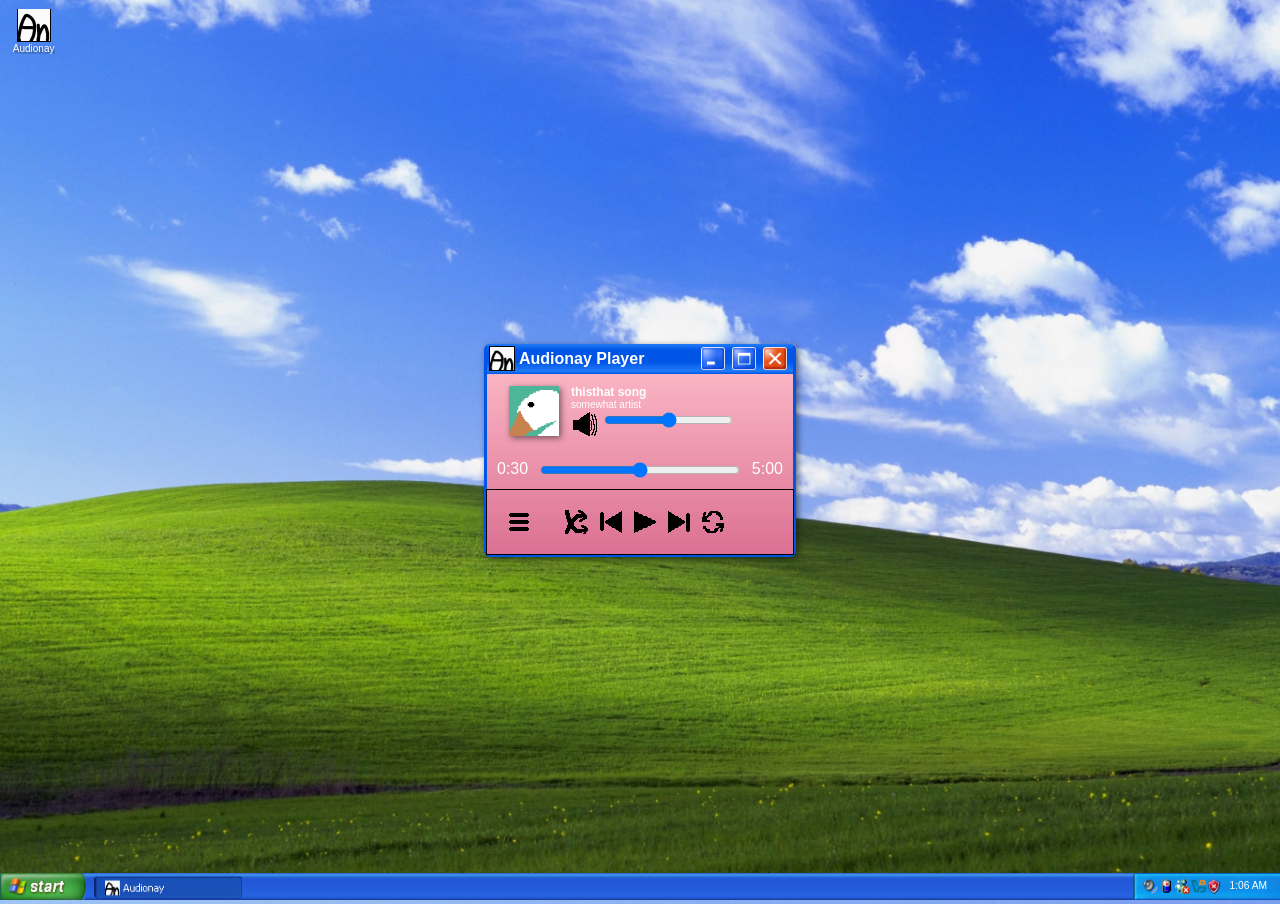
==== Audionay/audionay/index.html @ a2df8530 "Tired of UI design for now why is html scaling so annoying ughhh" ====
<!DOCTYPE html>
<html lang="en">
<head>
    <meta charset="UTF-8">
    <meta name="viewport" content="width=device-width, initial-scale=1.0">
    <title>Audionay</title>

    <link rel="preconnect" href="https://fonts.googleapis.com">
    <link rel="preconnect" href="https://fonts.gstatic.com" crossorigin>
    <link href="https://fonts.googleapis.com/css2?family=Basic&display=swap" rel="stylesheet">
    
    <link rel="stylesheet" href="./Assets/css/style.css"/>

</head>
<body>

    <div class="taskbar-container">
        <img src="./Assets/img/second.png" draggable="false" class="taskbar-image" id="taskbar-first">
        <div class="taskbar-tab">
            <img src="./Assets/img/secondmini.png" draggable="false" id="taskbar-second">
            <img src="./Assets/img/thirdmini.png" draggable="false" id="taskbar-third">
        </div>
        <div class="taskbar-clock" id="clock"></div>
    </div>


<!--TASKBAR ABOVE-->
    <div class="desktop-icon">
        <img src="./Assets/img/Audionayicon.png" draggable="false" width="24" height="100%" class="desktop-icon-img" id="desktop-icon-img" style="    outline: 1px solid black;">
        <div class="blue-tint" id="blue-tint"></div>
        <div class="icon-text">Audionay</div>
    </div>


<!--Below sits the AudioPlayer Container, Above might be the icon, Somewhere else will be the taskbar-->
    <div class="audioPlayerContainer" id="player-window">

        <div class="playlist" id="playlist">
            playlist here
            <img src="./Assets/img/btkcross.svg" draggable="false" class="l-icon" id="playlist-close-btn">
        </div>

        <div class="main-layout">
            <div class="playerHeader">
                <img src="./Assets/img/Audionayicon.png" draggable="false" width="24" height="80%" class="icon" id="headerLogo" style="       outline: 1px solid black;">
                Audionay Player
                <img src="./Assets/img/Minimize.png" id="Minimize" draggable="false" width="24" height="80%" class="icon">
                <img src="./Assets/img/Maximize.png" id="Maximize" draggable="false" width="24" height="80%" class="icon">
                <img src="./Assets/img/Restore.png"  id="Restore"  draggable="false" width="24" height="80%" class="icon">
                <img src="./Assets/img/Exit.png"     id="Exit"     draggable="false" width="24" height="80%" class="icon">
            </div>

            <div class="playerDetail">

                <div class="detailSongCover">
                    <img src="./Assets/img/pfp.jpg" draggable="false" alt="song cover" class="cover">
                </div>
                <div class="detailSongInfo">
                    <div class="detailSongTitle">thisthat song</div>
                    <div class="detailSongArtist">somewhat artist</div>
                    <div class="detailSongVolume">
                        <img src="./Assets/img/btkvolup.svg" draggable="false" alt="volIcon" class="icon">
                        <div class="detailVolumeLevel">
                            <input type="range">
                        </div>
                    </div>
                </div>

            </div>

            <div class="playerScrubber">
                <div class="progress">0:30</div>
                <input type="range" class="progressScrubber">
                <div class="duration">5:00</div>

            </div>
            <div class="playerController">
                <div class="controllerButtons">
                    <img src="./Assets/img/btklist.svg"    draggable="false" alt="" class="l-icon" id="playlist-btn">
                    <img src="./Assets/img/btkshuffle.svg" draggable="false" alt="" class="l-icon" id="shuffle-btn">
                    <img src="./Assets/img/btkchange.svg"  draggable="false" alt="" class="l-icon" id="previous-btn">
                    <img src="./Assets/img/btkplay.svg"    draggable="false" alt="" class="l-icon" id="play-btn">
                    <img src="./Assets/img/btkpause.svg"   draggable="false" alt="" class="l-icon" id="pause-btn">
                    <img src="./Assets/img/btkchange.svg"  draggable="false" alt="" class="l-icon" id="next-btn">
                    <img src="./Assets/img/btkloop.svg"    draggable="false" alt="" class="l-icon" id="loop-btn">
                </div>
        </div>
        </div>
    </div>

    <script src="./Assets/js/app.js"></script>
</body>
</html>
---- Audionay/audionay/Assets/css/style.css ----
html, body{
    overflow: hidden;
    margin:0px;
    height:100%;
    background-image: url(winxp.jpg);
    overscroll-behavior: none;
}


body{
cursor: url('default_arrow.cur'), auto;

    display: grid;
    place-items: center;
    background-color: grey;
    background-size: cover;
    user-select: none;
    font-family: 'Segoe UI', Tahoma, Geneva, Verdana, sans-serif;
    color: white;
}

.audioPlayerContainer{
    position: relative;
    filter: drop-shadow(2px 2px 3px rgba(0, 0, 0, 0.5));

    border-right: 3px solid #0055E7; 
    border-left: 3px solid #0055E7;
    border-bottom: 3px solid #0055E7;  
    border-radius: 6px;
    min-width: 300px;
    min-height: 200px;

}

.desktop-icon{
    position: absolute;
    top: 1%;
    left: 1%;

    color: white;
    font-size: x-small;
    text-align: center;
    text-shadow: 2px 2px 3px rgba(0, 0, 0, 0.5);
    
    overflow: hidden;
}

.desktop-icon-img{
    width: 32px;
    height: 32px;
}

.blue-tint{
    width: 34px;
    height: 33px;
    top: 0px;
    left: 4px;
    position: absolute;
    background: rgba(0, 85, 231, 0.5);

}

.desktop-icon.selected .desktop-icon-img{
    background: rgba(0, 85, 231, 0.3);
    outline: 1px dotted rgba(255, 255, 255, 0.7);
}
.desktop-icon.selected .icon-text{
    background: rgba(0, 85, 231, 0.3);
    /* outline: 1px dotted rgba(255, 255, 255, 0.7); */
}

.main-layout{
    background: linear-gradient(pink,palevioletred);
    z-index: 1;

}

.playerHeader{
    font-family: 'Trebuchet MS', 'Lucida Sans Unicode', 'Lucida Grande', 'Lucida Sans', Arial;
    font-weight: bold;
    
    /* border-radius: 2px; */

    background: linear-gradient(#227CF8 0%,#0055E7 20%,#0055E7 60%,#227CF8 90%,#0055E7 100%);
    /* outline: 0px solid black; */
    display:grid;
    grid-template-columns: auto 1fr auto auto auto;
    align-items: center;
    justify-content: left;
    text-align: left;
    padding: 1px;

}

.playerHeader img:active{
    filter: brightness(0.5);
}

#headerLogo:active{
    filter: none;
}

.icon{
    width: 12;
    height: 12;
    margin: 2px;
    margin-right: 5px;
    justify-content: center;
}

.l-icon:hover{
    filter: invert();
}

.l-icon:active{
    transform: scale(0.9);
}

.cover{
    width: 50px;
    height: 50px;
    margin: 2px 2px 2px 2px;
    filter: drop-shadow(2px 2px 3px rgba(0, 0, 0, 0.5));
}

.detailSongVolume{
    display: flex;
}

.detailSongInfo{
    align-content: center;
}

.playerDetail{
    font-size: x-small;
    display: grid;
    grid-template-columns: auto 1fr;
    padding: 10px 20px;
    gap: 10px;
}

.detailSongTitle{
    font-size: larger;
    font-weight: bold;
}

.playerScrubber{
    display: grid;
    grid-template-columns: auto 1fr auto;
    gap: 10px;
    padding: 10px;
}

.playerController{
      outline: 1px solid black;
      display: grid;
      place-content: center;
}

.controllerButtons{
    display: grid;
    grid-template-columns: 2fr 1fr 1fr 1fr 1fr 3fr;
    margin: 10px;
    padding: 10px;
    gap: 10px;
}

#previous-btn{
    transform: rotate(180deg);
}

#previous-btn:active{
    transform: rotate(180deg) scale(0.9);
}

#pause-btn{
    display: none;
}

#Restore{
    display: none;
}

/* playlist styling start*/

.playlist{
    position: absolute;
    background:rgb(239, 99, 247, 0.607);
    z-index: -1;

    width: 100%;
    height: 100%;

    display: grid;
    grid-template-columns: 1fr auto;
    backdrop-filter: blur(5px);

    text-align: center;
    top: 0%;

    transition: all 0.3s;
}

/* taskbar styling start*/

.taskbar-container{
    position: absolute;
    align-items: center;
    left: 0;
    bottom: -4px;
    width: 100%;

    aspect-ratio: 1443/30;
}

/* rookie mistake here, I am scaling the taskbar-tab container, not the taskbar tab images facepalm*/

.taskbar-tab{
    position: absolute;
    bottom: 8%;
    left: 7.4%;
    height: 82%;
    align-items: center;
}

.taskbar-tab img{
    height: 91.5%;
    width: auto;
    display: block;
}

.taskbar-image{
    width: 100%;
    height: 100%;
    object-fit: fill;
}

#clock{
    position: absolute;
    font-family: 'Segoe UI', Tahoma, Geneva, Verdana, sans-serif;

    font-size: 0.8vw;

    right: 1.01%;
    top: 20%;
    
}
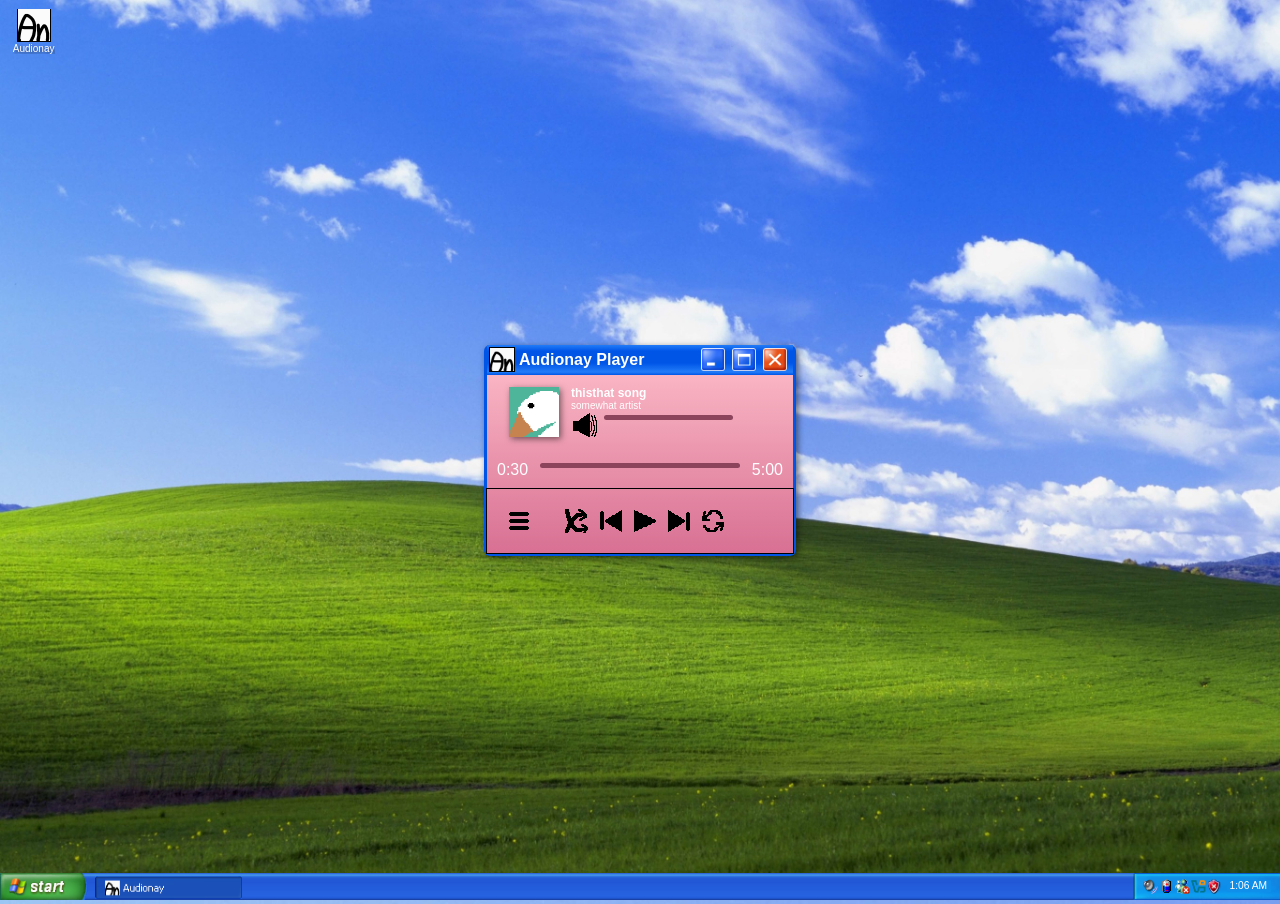
==== commit 55b2fcbb: "the commit which was supposed to be hourly" ====
--- a/Audionay/audionay/index.html
+++ b/Audionay/audionay/index.html
@@ -1,93 +1,208 @@
-<!DOCTYPE html>
+<!doctype html>
 <html lang="en">
-<head>
-    <meta charset="UTF-8">
-    <meta name="viewport" content="width=device-width, initial-scale=1.0">
+  <head>
+    <meta charset="UTF-8" />
+    <meta name="viewport" content="width=device-width, initial-scale=1.0" />
     <title>Audionay</title>
 
-    <link rel="preconnect" href="https://fonts.googleapis.com">
-    <link rel="preconnect" href="https://fonts.gstatic.com" crossorigin>
-    <link href="https://fonts.googleapis.com/css2?family=Basic&display=swap" rel="stylesheet">
-    
-    <link rel="stylesheet" href="./Assets/css/style.css"/>
-
-</head>
-<body>
-
+    <link rel="preconnect" href="https://fonts.googleapis.com" />
+    <link rel="preconnect" href="https://fonts.gstatic.com" crossorigin />
+    <link
+      href="https://fonts.googleapis.com/css2?family=Basic&display=swap"
+      rel="stylesheet"
+    />
+
+    <link rel="stylesheet" href="./Assets/css/style.css" />
+  </head>
+  <body>
     <div class="taskbar-container">
-        <img src="./Assets/img/second.png" draggable="false" class="taskbar-image" id="taskbar-first">
-        <div class="taskbar-tab">
-            <img src="./Assets/img/secondmini.png" draggable="false" id="taskbar-second">
-            <img src="./Assets/img/thirdmini.png" draggable="false" id="taskbar-third">
+      <img
+        src="./Assets/img/first.png"
+        draggable="false"
+        class="taskbar-image"
+        id="taskbar-first"
+      />
+      <div class="taskbar-tab">
+        <img
+          src="./Assets/img/secondmini.png"
+          draggable="false"
+          id="taskbar-second"
+        />
+        <img
+          src="./Assets/img/thirdmini.png"
+          draggable="false"
+          id="taskbar-third"
+        />
+      </div>
+      <div class="taskbar-clock" id="clock"></div>
+    </div>
+
+    <!--TASKBAR ABOVE ICON BELOW-->
+    <div class="desktop-icon">
+      <img
+        src="./Assets/img/Audionayicon.png"
+        draggable="false"
+        width="24"
+        height="100%"
+        class="desktop-icon-img"
+        id="desktop-icon-img"
+        style="outline: 1px solid black"
+      />
+      <div class="blue-tint" id="blue-tint"></div>
+      <div class="icon-text">Audionay</div>
+    </div>
+
+    <!--Below sits the AudioPlayer Container, Above might be the icon, Somewhere else will be the taskbar-->
+    <div class="dragbox" id="dragbox">
+      <div class="audioPlayerContainer" id="player-window">
+        <!--PLAYLIST BELOW CAUTION-->
+        <div class="playlist" id="playlist">
+          <div>playlist</div>
+          <img
+            src="./Assets/img/btkcross.svg"
+            draggable="false"
+            class="l-icon"
+            id="playlist-close-btn"
+          />
         </div>
-        <div class="taskbar-clock" id="clock"></div>
-    </div>
-
-
-<!--TASKBAR ABOVE-->
-    <div class="desktop-icon">
-        <img src="./Assets/img/Audionayicon.png" draggable="false" width="24" height="100%" class="desktop-icon-img" id="desktop-icon-img" style="    outline: 1px solid black;">
-        <div class="blue-tint" id="blue-tint"></div>
-        <div class="icon-text">Audionay</div>
-    </div>
-
-
-<!--Below sits the AudioPlayer Container, Above might be the icon, Somewhere else will be the taskbar-->
-    <div class="audioPlayerContainer" id="player-window">
-
-        <div class="playlist" id="playlist">
-            playlist here
-            <img src="./Assets/img/btkcross.svg" draggable="false" class="l-icon" id="playlist-close-btn">
-        </div>
-
+        <!--PLAYLIST ABOVE CAUTION-->
         <div class="main-layout">
-            <div class="playerHeader">
-                <img src="./Assets/img/Audionayicon.png" draggable="false" width="24" height="80%" class="icon" id="headerLogo" style="       outline: 1px solid black;">
-                Audionay Player
-                <img src="./Assets/img/Minimize.png" id="Minimize" draggable="false" width="24" height="80%" class="icon">
-                <img src="./Assets/img/Maximize.png" id="Maximize" draggable="false" width="24" height="80%" class="icon">
-                <img src="./Assets/img/Restore.png"  id="Restore"  draggable="false" width="24" height="80%" class="icon">
-                <img src="./Assets/img/Exit.png"     id="Exit"     draggable="false" width="24" height="80%" class="icon">
+          <div class="playerHeader" id="dragboxheader">
+            <img
+              src="./Assets/img/Audionayicon.png"
+              draggable="false"
+              width="24"
+              height="80%"
+              class="icon"
+              id="headerLogo"
+              style="outline: 1px solid black"
+            />
+            Audionay Player
+            <img
+              src="./Assets/img/Minimize.png"
+              id="Minimize"
+              draggable="false"
+              width="24"
+              height="80%"
+              class="icon"
+            />
+            <img
+              src="./Assets/img/Maximize.png"
+              id="Maximize"
+              draggable="false"
+              width="24"
+              height="80%"
+              class="icon"
+            />
+            <img
+              src="./Assets/img/Restore.png"
+              id="Restore"
+              draggable="false"
+              width="24"
+              height="80%"
+              class="icon"
+            />
+            <img
+              src="./Assets/img/Exit.png"
+              id="Exit"
+              draggable="false"
+              width="24"
+              height="80%"
+              class="icon"
+            />
+          </div>
+
+          <div class="bottom" id="bottom">
+            <div class="playerDetail" id="player-detail">
+              <div class="detailSongCover">
+                <img
+                  src="./Assets/img/pfp.jpg"
+                  draggable="false"
+                  alt="song cover"
+                  class="cover"
+                />
+              </div>
+              <div class="detailSongInfo">
+                <div class="detailSongTitle">thisthat song</div>
+                <div class="detailSongArtist">somewhat artist</div>
+                <div class="detailSongVolume">
+                  <img
+                    src="./Assets/img/btkvolup.svg"
+                    draggable="false"
+                    alt="volIcon"
+                    class="icon"
+                  />
+                  <div class="detailVolumeLevel">
+                    <input type="range" id="volrange" />
+                  </div>
+                </div>
+              </div>
             </div>
 
-            <div class="playerDetail">
-
-                <div class="detailSongCover">
-                    <img src="./Assets/img/pfp.jpg" draggable="false" alt="song cover" class="cover">
-                </div>
-                <div class="detailSongInfo">
-                    <div class="detailSongTitle">thisthat song</div>
-                    <div class="detailSongArtist">somewhat artist</div>
-                    <div class="detailSongVolume">
-                        <img src="./Assets/img/btkvolup.svg" draggable="false" alt="volIcon" class="icon">
-                        <div class="detailVolumeLevel">
-                            <input type="range">
-                        </div>
-                    </div>
-                </div>
-
-            </div>
-
-            <div class="playerScrubber">
-                <div class="progress">0:30</div>
-                <input type="range" class="progressScrubber">
-                <div class="duration">5:00</div>
-
+            <div class="playerScrubber" id="playerScrubber">
+              <div class="progress">0:30</div>
+              <input type="range" class="progressrange" />
+              <div class="duration">5:00</div>
             </div>
             <div class="playerController">
-                <div class="controllerButtons">
-                    <img src="./Assets/img/btklist.svg"    draggable="false" alt="" class="l-icon" id="playlist-btn">
-                    <img src="./Assets/img/btkshuffle.svg" draggable="false" alt="" class="l-icon" id="shuffle-btn">
-                    <img src="./Assets/img/btkchange.svg"  draggable="false" alt="" class="l-icon" id="previous-btn">
-                    <img src="./Assets/img/btkplay.svg"    draggable="false" alt="" class="l-icon" id="play-btn">
-                    <img src="./Assets/img/btkpause.svg"   draggable="false" alt="" class="l-icon" id="pause-btn">
-                    <img src="./Assets/img/btkchange.svg"  draggable="false" alt="" class="l-icon" id="next-btn">
-                    <img src="./Assets/img/btkloop.svg"    draggable="false" alt="" class="l-icon" id="loop-btn">
-                </div>
+              <div class="controllerButtons">
+                <img
+                  src="./Assets/img/btklist.svg"
+                  draggable="false"
+                  alt=""
+                  class="l-icon"
+                  id="playlist-btn"
+                />
+                <img
+                  src="./Assets/img/btkshuffle.svg"
+                  draggable="false"
+                  alt=""
+                  class="l-icon"
+                  id="shuffle-btn"
+                />
+                <img
+                  src="./Assets/img/btkchange.svg"
+                  draggable="false"
+                  alt=""
+                  class="l-icon"
+                  id="previous-btn"
+                />
+                <img
+                  src="./Assets/img/btkplay.svg"
+                  draggable="false"
+                  alt=""
+                  class="l-icon"
+                  id="play-btn"
+                />
+                <img
+                  src="./Assets/img/btkpause.svg"
+                  draggable="false"
+                  alt=""
+                  class="l-icon"
+                  id="pause-btn"
+                />
+                <img
+                  src="./Assets/img/btkchange.svg"
+                  draggable="false"
+                  alt=""
+                  class="l-icon"
+                  id="next-btn"
+                />
+                <img
+                  src="./Assets/img/btkloop.svg"
+                  draggable="false"
+                  alt=""
+                  class="l-icon"
+                  id="loop-btn"
+                />
+              </div>
+            </div>
+          </div>
         </div>
-        </div>
+      </div>
     </div>
 
+    <script src="./Assets/js/audioData.js"></script>
     <script src="./Assets/js/app.js"></script>
-</body>
-</html>+  </body>
+</html>
--- a/Audionay/audionay/Assets/css/style.css
+++ b/Audionay/audionay/Assets/css/style.css
@@ -1,247 +1,311 @@
-html, body{
-    overflow: hidden;
-    margin:0px;
-    height:100%;
-    background-image: url(winxp.jpg);
-    overscroll-behavior: none;
-}
-
-
-body{
-cursor: url('default_arrow.cur'), auto;
-
-    display: grid;
-    place-items: center;
-    background-color: grey;
-    background-size: cover;
-    user-select: none;
-    font-family: 'Segoe UI', Tahoma, Geneva, Verdana, sans-serif;
-    color: white;
-}
-
-.audioPlayerContainer{
-    position: relative;
-    filter: drop-shadow(2px 2px 3px rgba(0, 0, 0, 0.5));
-
-    border-right: 3px solid #0055E7; 
-    border-left: 3px solid #0055E7;
-    border-bottom: 3px solid #0055E7;  
-    border-radius: 6px;
-    min-width: 300px;
-    min-height: 200px;
-
-}
-
-.desktop-icon{
-    position: absolute;
-    top: 1%;
-    left: 1%;
-
-    color: white;
-    font-size: x-small;
-    text-align: center;
-    text-shadow: 2px 2px 3px rgba(0, 0, 0, 0.5);
-    
-    overflow: hidden;
-}
-
-.desktop-icon-img{
-    width: 32px;
-    height: 32px;
-}
-
-.blue-tint{
-    width: 34px;
-    height: 33px;
-    top: 0px;
-    left: 4px;
-    position: absolute;
-    background: rgba(0, 85, 231, 0.5);
-
-}
-
-.desktop-icon.selected .desktop-icon-img{
-    background: rgba(0, 85, 231, 0.3);
-    outline: 1px dotted rgba(255, 255, 255, 0.7);
-}
-.desktop-icon.selected .icon-text{
-    background: rgba(0, 85, 231, 0.3);
-    /* outline: 1px dotted rgba(255, 255, 255, 0.7); */
-}
-
-.main-layout{
-    background: linear-gradient(pink,palevioletred);
-    z-index: 1;
-
-}
-
-.playerHeader{
-    font-family: 'Trebuchet MS', 'Lucida Sans Unicode', 'Lucida Grande', 'Lucida Sans', Arial;
-    font-weight: bold;
-    
-    /* border-radius: 2px; */
-
-    background: linear-gradient(#227CF8 0%,#0055E7 20%,#0055E7 60%,#227CF8 90%,#0055E7 100%);
-    /* outline: 0px solid black; */
-    display:grid;
-    grid-template-columns: auto 1fr auto auto auto;
-    align-items: center;
-    justify-content: left;
-    text-align: left;
-    padding: 1px;
-
-}
-
-.playerHeader img:active{
-    filter: brightness(0.5);
-}
-
-#headerLogo:active{
-    filter: none;
-}
-
-.icon{
-    width: 12;
-    height: 12;
-    margin: 2px;
-    margin-right: 5px;
-    justify-content: center;
-}
-
-.l-icon:hover{
-    filter: invert();
-}
-
-.l-icon:active{
-    transform: scale(0.9);
-}
-
-.cover{
-    width: 50px;
-    height: 50px;
-    margin: 2px 2px 2px 2px;
-    filter: drop-shadow(2px 2px 3px rgba(0, 0, 0, 0.5));
-}
-
-.detailSongVolume{
-    display: flex;
-}
-
-.detailSongInfo{
-    align-content: center;
-}
-
-.playerDetail{
-    font-size: x-small;
-    display: grid;
-    grid-template-columns: auto 1fr;
-    padding: 10px 20px;
-    gap: 10px;
-}
-
-.detailSongTitle{
-    font-size: larger;
-    font-weight: bold;
-}
-
-.playerScrubber{
-    display: grid;
-    grid-template-columns: auto 1fr auto;
-    gap: 10px;
-    padding: 10px;
-}
-
-.playerController{
-      outline: 1px solid black;
-      display: grid;
-      place-content: center;
-}
-
-.controllerButtons{
-    display: grid;
-    grid-template-columns: 2fr 1fr 1fr 1fr 1fr 3fr;
-    margin: 10px;
-    padding: 10px;
-    gap: 10px;
-}
-
-#previous-btn{
-    transform: rotate(180deg);
-}
-
-#previous-btn:active{
-    transform: rotate(180deg) scale(0.9);
-}
-
-#pause-btn{
-    display: none;
-}
-
-#Restore{
-    display: none;
+html,
+body {
+  overflow: hidden;
+  margin: 0px;
+  height: 100%;
+  background-image: url(winxp.jpg);
+  overscroll-behavior: none;
+}
+
+body {
+  cursor: url("default_arrow.cur"), auto;
+
+  display: grid;
+  place-items: center;
+  background-color: grey;
+  background-size: cover;
+  user-select: none;
+  font-family: "Segoe UI", Tahoma, Geneva, Verdana, sans-serif;
+  color: white;
+}
+
+.dragbox {
+  position: absolute;
+}
+
+input[type="range"] {
+  appearance: none;
+  -webkit-appearance: none;
+  -moz-appearance: none;
+
+  background: #8c435c;
+  height: 5px;
+  border-radius: 50px;
+}
+
+input[type="range"]::-moz-range-thumb {
+  appearance: none;
+  -webkit-appearance: none;
+  -moz-appearance: none;
+
+  width: 10px;
+  height: 10px;
+  border-radius: 50%;
+
+  cursor: grab;
+}
+
+input[type="range"]::-webkit-slider-thumb {
+  appearance: none;
+  -webkit-appearance: none;
+  -moz-appearance: none;
+
+  width: 10px;
+  height: 10px;
+  border-radius: 50%;
+
+  cursor: grab;
+}
+
+input[type="range"]::-ms-thumb {
+  appearance: none;
+  -webkit-appearance: none;
+  -moz-appearance: none;
+
+  width: 10px;
+  height: 10px;
+  border-radius: 50%;
+
+  cursor: grab;
+}
+
+.audioPlayerContainer {
+  position: relative;
+  filter: drop-shadow(2px 2px 3px rgba(0, 0, 0, 0.5));
+
+  border-right: 3px solid #0055e7;
+  border-left: 3px solid #0055e7;
+  border-bottom: 3px solid #0055e7;
+  border-radius: 6px;
+  min-width: 300px;
+  min-height: 200px;
+
+  transition: all 0.3s;
+}
+
+.desktop-icon {
+  position: absolute;
+  top: 1%;
+  left: 1%;
+
+  color: white;
+  font-size: x-small;
+  text-align: center;
+  text-shadow: 2px 2px 3px rgba(0, 0, 0, 0.5);
+
+  overflow: hidden;
+}
+
+.desktop-icon-img {
+  width: 32px;
+  height: 32px;
+}
+
+.blue-tint {
+  width: 34px;
+  height: 33px;
+  top: 0px;
+  left: 4px;
+  position: absolute;
+  background: rgba(0, 85, 231, 0.5);
+}
+
+.desktop-icon.selected .desktop-icon-img {
+  background: rgba(0, 85, 231, 0.3);
+  outline: 1px dotted rgba(255, 255, 255, 0.7);
+}
+.desktop-icon.selected .icon-text {
+  background: rgba(0, 85, 231, 0.3);
+  /* outline: 1px dotted rgba(255, 255, 255, 0.7); */
+}
+
+.main-layout {
+  background: linear-gradient(pink, #d87093);
+  z-index: 1;
+}
+
+.playerHeader {
+  font-family:
+    "Trebuchet MS", "Lucida Sans Unicode", "Lucida Grande", "Lucida Sans", Arial;
+  font-weight: bold;
+
+  /* border-radius: 2px; */
+
+  background: linear-gradient(
+    #227cf8 0%,
+    #0055e7 20%,
+    #0055e7 60%,
+    #227cf8 90%,
+    #0055e7 100%
+  );
+  /* outline: 0px solid black; */
+  display: grid;
+  grid-template-columns: auto 1fr auto auto auto;
+  align-items: center;
+  justify-content: left;
+  text-align: left;
+  padding: 1px;
+}
+
+.playerHeader img:active {
+  filter: brightness(0.5);
+}
+
+#headerLogo:active {
+  filter: none;
+}
+
+.icon {
+  width: 12;
+  height: 12;
+  margin: 2px;
+  margin-right: 5px;
+  justify-content: center;
+}
+
+.l-icon:hover {
+  filter: invert();
+}
+
+.l-icon:active {
+  transform: scale(0.9);
+}
+
+.cover {
+  width: 50px;
+  height: 50px;
+  margin: 2px 2px 2px 2px;
+  filter: drop-shadow(2px 2px 3px rgba(0, 0, 0, 0.5));
+}
+
+.detailSongVolume {
+  display: flex;
+}
+
+.detailSongInfo {
+  align-content: center;
+}
+
+.playerDetail {
+  font-size: x-small;
+  display: grid;
+  grid-template-columns: auto 1fr;
+  padding: 10px 20px;
+  gap: 10px;
+}
+
+.detailSongTitle {
+  font-size: larger;
+  font-weight: bold;
+}
+
+.playerScrubber {
+  display: grid;
+  grid-template-columns: auto 1fr auto;
+  gap: 10px;
+  padding: 10px;
+}
+
+.playerController {
+  outline: 1px solid black;
+  display: grid;
+  place-content: center;
+}
+
+.controllerButtons {
+  display: grid;
+  grid-template-columns: 2fr 1fr 1fr 1fr 1fr 3fr;
+  margin: 10px;
+  padding: 10px;
+  gap: 10px;
+}
+
+#previous-btn {
+  transform: rotate(180deg);
+}
+
+#previous-btn:active {
+  transform: rotate(180deg) scale(0.9);
+}
+
+#pause-btn {
+  display: none;
+}
+
+#Restore {
+  display: none;
 }
 
 /* playlist styling start*/
 
-.playlist{
-    position: absolute;
-    background:rgb(239, 99, 247, 0.607);
-    z-index: -1;
-
-    width: 100%;
-    height: 100%;
-
-    display: grid;
-    grid-template-columns: 1fr auto;
-    backdrop-filter: blur(5px);
-
-    text-align: center;
-    top: 0%;
-
-    transition: all 0.3s;
+.playlist {
+  position: absolute;
+  background: rgb(239, 99, 247, 0.607);
+  z-index: -1;
+
+  width: 100%;
+  height: 100%;
+
+  display: grid;
+  grid-template-columns: 1fr auto;
+  backdrop-filter: blur(5px);
+
+  text-align: center;
+  top: 0%;
+
+  transition: all 0.3s;
+}
+
+.playlist-detail {
+  outline: 1px solid white;
+  display: grid;
+  grid-template-columns: auto auto;
+  align-items: center;
+  width: 108%;
+  height: 50%;
+  
 }
 
 /* taskbar styling start*/
 
-.taskbar-container{
-    position: absolute;
-    align-items: center;
-    left: 0;
-    bottom: -4px;
-    width: 100%;
-
-    aspect-ratio: 1443/30;
+.taskbar-container {
+  position: absolute;
+  align-items: center;
+  left: 0;
+  bottom: -4px;
+  width: 100%;
+
+  aspect-ratio: 1443/30;
 }
 
 /* rookie mistake here, I am scaling the taskbar-tab container, not the taskbar tab images facepalm*/
 
-.taskbar-tab{
-    position: absolute;
-    bottom: 8%;
-    left: 7.4%;
-    height: 82%;
-    align-items: center;
-}
-
-.taskbar-tab img{
-    height: 91.5%;
-    width: auto;
-    display: block;
-}
-
-.taskbar-image{
-    width: 100%;
-    height: 100%;
-    object-fit: fill;
-}
-
-#clock{
-    position: absolute;
-    font-family: 'Segoe UI', Tahoma, Geneva, Verdana, sans-serif;
-
-    font-size: 0.8vw;
-
-    right: 1.01%;
-    top: 20%;
-    
-}+.taskbar-tab {
+  position: absolute;
+  bottom: 8%;
+  left: 7.4%;
+  height: 82%;
+  align-items: center;
+}
+
+.taskbar-tab img {
+  height: 91.5%;
+  width: auto;
+  display: block;
+}
+
+.taskbar-image {
+  width: 100%;
+  height: 100%;
+  object-fit: fill;
+}
+
+#clock {
+  position: absolute;
+  font-family: "Segoe UI", Tahoma, Geneva, Verdana, sans-serif;
+
+  font-size: 0.8vw;
+
+  right: 1.01%;
+  top: 20%;
+}
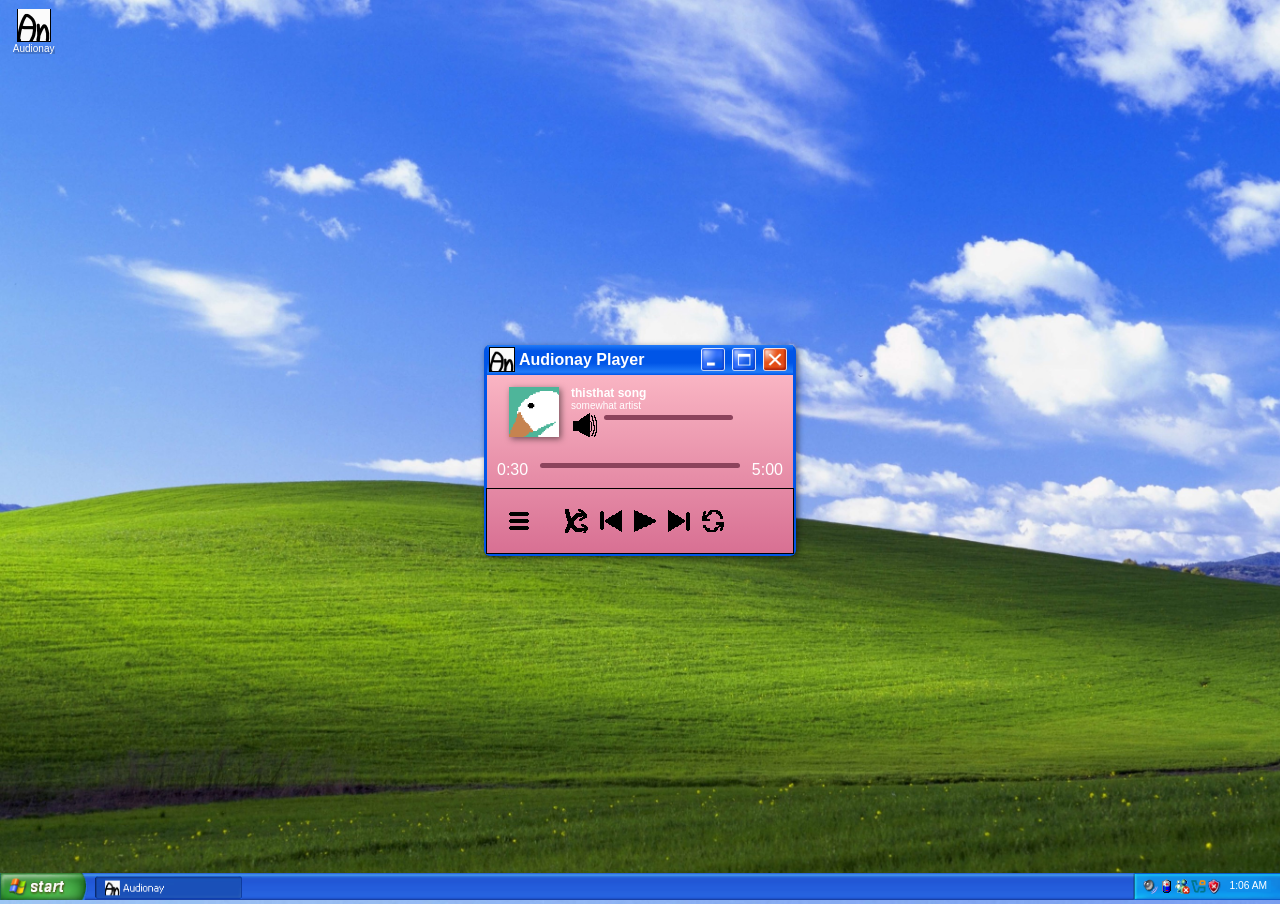
==== commit da572b70: "maybe hourly commit" ====
--- a/Audionay/audionay/index.html
+++ b/Audionay/audionay/index.html
@@ -64,6 +64,7 @@
             class="l-icon"
             id="playlist-close-btn"
           />
+          <div class="playlist-items" id="playlist-items"></div>
         </div>
         <!--PLAYLIST ABOVE CAUTION-->
         <div class="main-layout">
--- a/Audionay/audionay/Assets/css/style.css
+++ b/Audionay/audionay/Assets/css/style.css
@@ -263,7 +263,11 @@
   align-items: center;
   width: 108%;
   height: 50%;
-  
+}
+
+.playlist-detail:hover {
+  background: rgba(255, 255, 255, 0.2);
+  cursor: pointer;
 }
 
 /* taskbar styling start*/
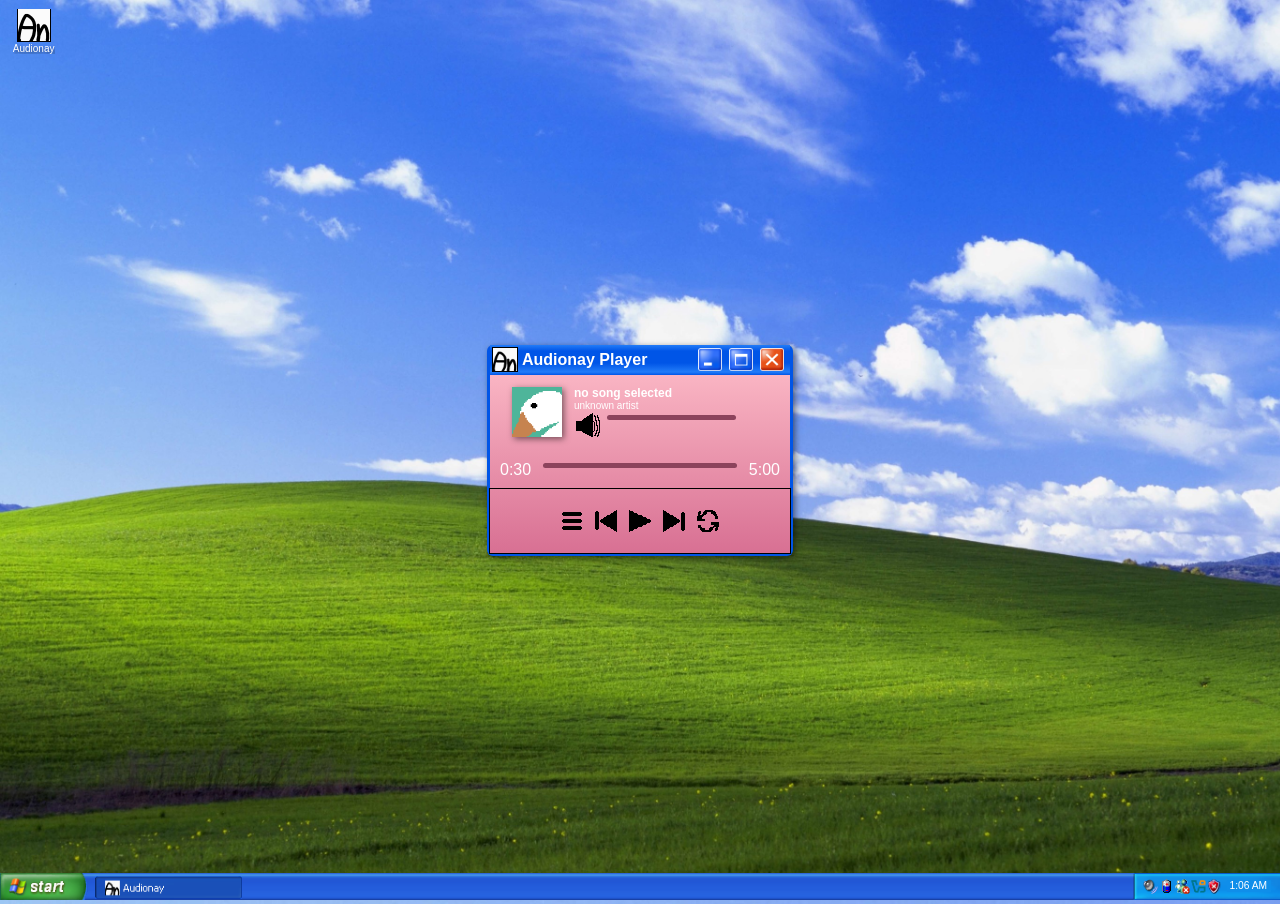
==== commit 1a859f26: "hourly commit ig" ====
--- a/Audionay/audionay/index.html
+++ b/Audionay/audionay/index.html
@@ -57,7 +57,7 @@
       <div class="audioPlayerContainer" id="player-window">
         <!--PLAYLIST BELOW CAUTION-->
         <div class="playlist" id="playlist">
-          <div>playlist</div>
+          <div class="playlistTitle">playlist</div>
           <img
             src="./Assets/img/btkcross.svg"
             draggable="false"
@@ -124,8 +124,8 @@
                 />
               </div>
               <div class="detailSongInfo">
-                <div class="detailSongTitle">thisthat song</div>
-                <div class="detailSongArtist">somewhat artist</div>
+                <div class="detailSongTitle">no song selected</div>
+                <div class="detailSongArtist">unknown artist</div>
                 <div class="detailSongVolume">
                   <img
                     src="./Assets/img/btkvolup.svg"
@@ -142,7 +142,7 @@
 
             <div class="playerScrubber" id="playerScrubber">
               <div class="progress">0:30</div>
-              <input type="range" class="progressrange" />
+              <input type="range" id="progressrange" />
               <div class="duration">5:00</div>
             </div>
             <div class="playerController">
@@ -153,13 +153,6 @@
                   alt=""
                   class="l-icon"
                   id="playlist-btn"
-                />
-                <img
-                  src="./Assets/img/btkshuffle.svg"
-                  draggable="false"
-                  alt=""
-                  class="l-icon"
-                  id="shuffle-btn"
                 />
                 <img
                   src="./Assets/img/btkchange.svg"
--- a/Audionay/audionay/Assets/css/style.css
+++ b/Audionay/audionay/Assets/css/style.css
@@ -214,12 +214,16 @@
 
 .controllerButtons {
   display: grid;
-  grid-template-columns: 2fr 1fr 1fr 1fr 1fr 3fr;
+  grid-template-columns: 1fr 1fr 1fr 1fr 1fr;
   margin: 10px;
   padding: 10px;
   gap: 10px;
 }
 
+.playlistTitle {
+  font-size: large;
+}
+
 #previous-btn {
   transform: rotate(180deg);
 }
@@ -229,7 +233,7 @@
 }
 
 #pause-btn {
-  display: none;
+  display: "";
 }
 
 #Restore {
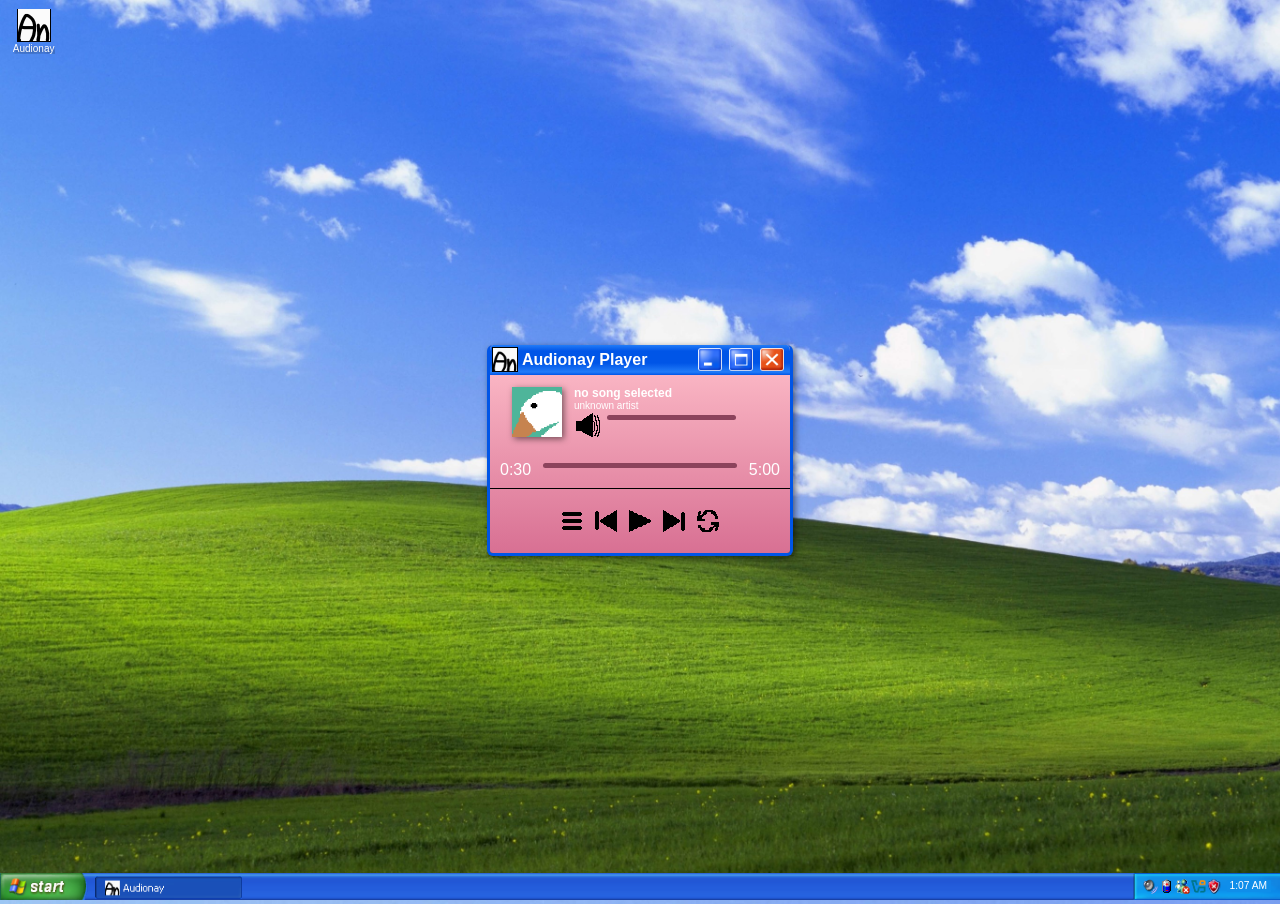
==== commit 3ccf9b17: "Hourly commit" ====
--- a/Audionay/audionay/index.html
+++ b/Audionay/audionay/index.html
@@ -51,22 +51,60 @@
       <div class="blue-tint" id="blue-tint"></div>
       <div class="icon-text">Audionay</div>
     </div>
-
+    <!--PLAYLIST BELOW CAUTION-->
+    <div class="dragbox" id="dragbox2">
+      <div class="playlist" id="playlist">
+        <div class="playlistHeader">
+          <img
+            src="./Assets/img/Audionayicon.png"
+            draggable="false"
+            width="24"
+            height="80%"
+            class="icon"
+            style="outline: 1px solid black"
+          />
+          Audionay Playlist
+          <img
+            src="./Assets/img/Minimize.png"
+            id="playlist-minimize-btn"
+            draggable="false"
+            width="24"
+            height="80%"
+            class="icon"
+          />
+          <img
+            src="./Assets/img/Maximize.png"
+            id="Playlist-Maximize"
+            draggable="false"
+            width="24"
+            height="80%"
+            class="icon"
+          />
+          <img
+            src="./Assets/img/Restore.png"
+            id="Playlist-Restore"
+            draggable="false"
+            width="24"
+            height="80%"
+            class="icon"
+          />
+          <img
+            src="./Assets/img/Exit.png"
+            id="playlist-close-btn"
+            draggable="false"
+            width="24"
+            height="80%"
+            class="icon"
+          />
+        </div>
+        <div class="playlist-items" id="playlist-items"></div>
+        <div class="resize-handle" id="resize-playlist"></div>
+      </div>
+    </div>
+    <!--PLAYLIST ABOVE CAUTION-->
     <!--Below sits the AudioPlayer Container, Above might be the icon, Somewhere else will be the taskbar-->
     <div class="dragbox" id="dragbox">
       <div class="audioPlayerContainer" id="player-window">
-        <!--PLAYLIST BELOW CAUTION-->
-        <div class="playlist" id="playlist">
-          <div class="playlistTitle">playlist</div>
-          <img
-            src="./Assets/img/btkcross.svg"
-            draggable="false"
-            class="l-icon"
-            id="playlist-close-btn"
-          />
-          <div class="playlist-items" id="playlist-items"></div>
-        </div>
-        <!--PLAYLIST ABOVE CAUTION-->
         <div class="main-layout">
           <div class="playerHeader" id="dragboxheader">
             <img
@@ -114,6 +152,7 @@
           </div>
 
           <div class="bottom" id="bottom">
+            <div class="resize-handle" id="resize-player"></div>
             <div class="playerDetail" id="player-detail">
               <div class="detailSongCover">
                 <img
@@ -141,9 +180,9 @@
             </div>
 
             <div class="playerScrubber" id="playerScrubber">
-              <div class="progress">0:30</div>
+              <div class="progress" id="progress">0:30</div>
               <input type="range" id="progressrange" />
-              <div class="duration">5:00</div>
+              <div class="duration" id="duration">5:00</div>
             </div>
             <div class="playerController">
               <div class="controllerButtons">
--- a/Audionay/audionay/Assets/css/style.css
+++ b/Audionay/audionay/Assets/css/style.css
@@ -151,6 +151,10 @@
   filter: brightness(0.5);
 }
 
+.playlistHeader img:active {
+  filter: brightness(0.5);
+}
+
 #headerLogo:active {
   filter: none;
 }
@@ -239,33 +243,65 @@
 #Restore {
   display: none;
 }
+#Playlist-Restore {
+  display: none;
+}
 
 /* playlist styling start*/
 
+.playlistHeader {
+  font-family:
+    "Trebuchet MS", "Lucida Sans Unicode", "Lucida Grande", "Lucida Sans", Arial;
+  font-weight: bold;
+
+  /* border-radius: 2px; */
+
+  background: linear-gradient(
+    #227cf8 0%,
+    #0055e7 20%,
+    #0055e7 60%,
+    #227cf8 90%,
+    #0055e7 100%
+  );
+  /* outline: 0px solid black; */
+  display: grid;
+  grid-template-columns: auto 1fr auto auto auto;
+  align-items: center;
+  justify-content: left;
+  text-align: left;
+  padding: 1px;
+}
+
 .playlist {
-  position: absolute;
+  position: relative;
   background: rgb(239, 99, 247, 0.607);
-  z-index: -1;
-
-  width: 100%;
-  height: 100%;
-
-  display: grid;
-  grid-template-columns: 1fr auto;
+  z-index: 1;
+
+  left: 345px;
+
   backdrop-filter: blur(5px);
 
   text-align: center;
   top: 0%;
 
+  filter: drop-shadow(2px 2px 3px rgba(0, 0, 0, 0.5));
+
+  border-right: 3px solid #0055e7;
+  border-left: 3px solid #0055e7;
+  border-bottom: 3px solid #0055e7;
+  border-radius: 6px;
+  min-width: 300px;
+  min-height: 200px;
+
   transition: all 0.3s;
 }
 
 .playlist-detail {
   outline: 1px solid white;
   display: grid;
-  grid-template-columns: auto auto;
-  align-items: center;
-  width: 108%;
+  grid-template-columns: auto 1fr;
+  align-items: center;
+  width: 100%;
   height: 50%;
 }
 
@@ -317,3 +353,18 @@
   right: 1.01%;
   top: 20%;
 }
+
+.resize-handle {
+  position: absolute;
+  width: 14px;
+  height: 14px;
+  right: 0;
+  bottom: 0;
+  cursor: nwse-resize;
+  z-index: 10;
+}
+
+.audioPlayerContainer,
+.playlist {
+  overflow: hidden;
+}
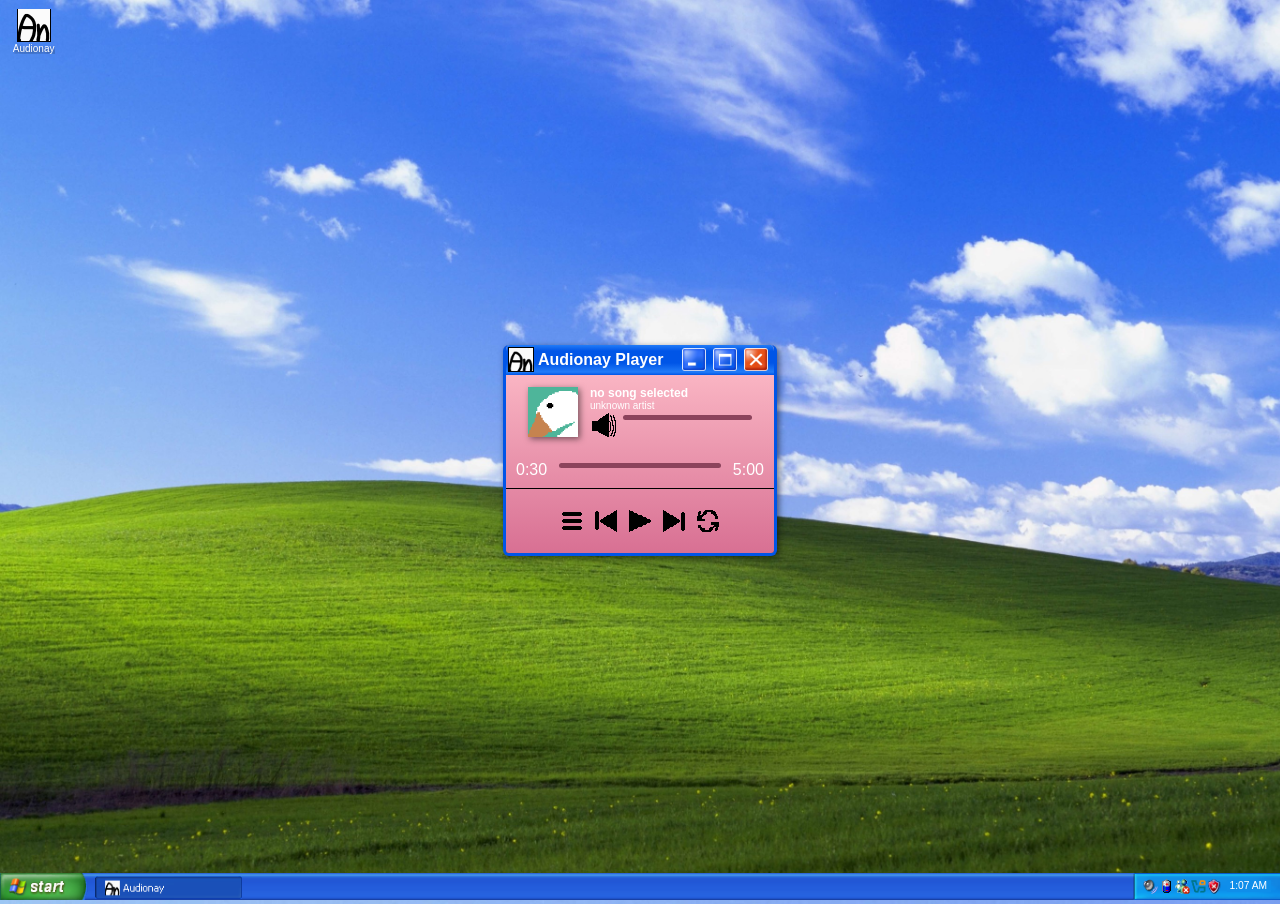
==== commit 464c2f3c: "supposed to be hourly commit(broken scaling)" ====
--- a/Audionay/audionay/index.html
+++ b/Audionay/audionay/index.html
@@ -54,7 +54,7 @@
     <!--PLAYLIST BELOW CAUTION-->
     <div class="dragbox" id="dragbox2">
       <div class="playlist" id="playlist">
-        <div class="playlistHeader">
+        <div class="playlistHeader" id="dragbox2header">
           <img
             src="./Assets/img/Audionayicon.png"
             draggable="false"
@@ -152,7 +152,6 @@
           </div>
 
           <div class="bottom" id="bottom">
-            <div class="resize-handle" id="resize-player"></div>
             <div class="playerDetail" id="player-detail">
               <div class="detailSongCover">
                 <img
@@ -232,6 +231,7 @@
             </div>
           </div>
         </div>
+        <div class="resize-handle" id="resize-player"></div>
       </div>
     </div>
 
--- a/Audionay/audionay/Assets/css/style.css
+++ b/Audionay/audionay/Assets/css/style.css
@@ -77,10 +77,12 @@
   border-left: 3px solid #0055e7;
   border-bottom: 3px solid #0055e7;
   border-radius: 6px;
-  min-width: 300px;
-  min-height: 200px;
-
-  transition: all 0.3s;
+  box-sizing: border-box;
+  overflow: hidden;
+
+  display: flex;
+  flex-direction: column;
+  transition: none; /*experiment?*/
 }
 
 .desktop-icon {
@@ -122,6 +124,8 @@
 .main-layout {
   background: linear-gradient(pink, #d87093);
   z-index: 1;
+
+  transform-origin: top left;
 }
 
 .playerHeader {
@@ -293,7 +297,14 @@
   min-width: 300px;
   min-height: 200px;
 
-  transition: all 0.3s;
+  display: flex;
+  flex-direction: column;
+  transition: none; /*experiment*/
+}
+
+.playlist-items {
+  flex: 1;
+  overflow-y: auto;
 }
 
 .playlist-detail {
@@ -301,8 +312,9 @@
   display: grid;
   grid-template-columns: auto 1fr;
   align-items: center;
+  min-height: 60px;
   width: 100%;
-  height: 50%;
+  height: auto;
 }
 
 .playlist-detail:hover {
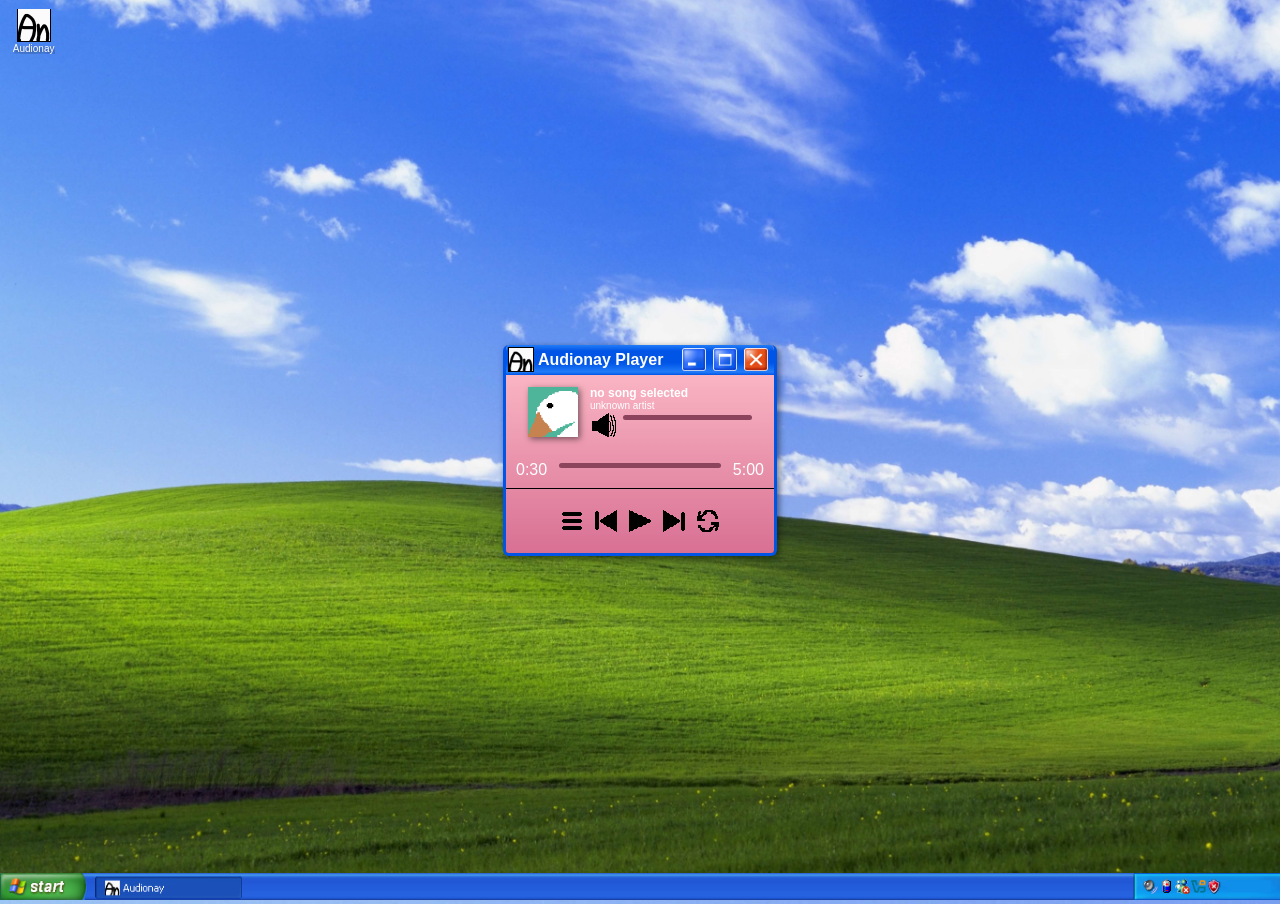
==== commit b4d44601: "broken scaling 2" ====
--- a/Audionay/audionay/index.html
+++ b/Audionay/audionay/index.html
@@ -98,7 +98,6 @@
           />
         </div>
         <div class="playlist-items" id="playlist-items"></div>
-        <div class="resize-handle" id="resize-playlist"></div>
       </div>
     </div>
     <!--PLAYLIST ABOVE CAUTION-->
@@ -231,7 +230,6 @@
             </div>
           </div>
         </div>
-        <div class="resize-handle" id="resize-player"></div>
       </div>
     </div>
 
--- a/Audionay/audionay/Assets/css/style.css
+++ b/Audionay/audionay/Assets/css/style.css
@@ -365,18 +365,75 @@
   right: 1.01%;
   top: 20%;
 }
-
-.resize-handle {
-  position: absolute;
-  width: 14px;
-  height: 14px;
+/*EDGES BELOW*/
+.edge {
+  position: absolute;
+  z-index: 20;
+}
+.edge-n {
+  top: 0;
+  left: 8px;
+  right: 8px;
+  height: 5px;
+  cursor: ns-resize;
+}
+.edge-s {
+  bottom: 0;
+  left: 8px;
+  right: 8px;
+  height: 5px;
+  cursor: ns-resize;
+}
+.edge-e {
   right: 0;
+  top: 8px;
+  bottom: 8px;
+  width: 5px;
+  cursor: ew-resize;
+}
+.edge-w {
+  left: 0;
+  top: 8px;
+  bottom: 8px;
+  width: 5px;
+  cursor: ew-resize;
+}
+.edge-ne {
+  top: 0;
+  right: 0;
+  width: 8px;
+  height: 8px;
+  cursor: nesw-resize;
+}
+.edge-nw {
+  top: 0;
+  left: 0;
+  width: 8px;
+  height: 8px;
+  cursor: nwse-resize;
+}
+.edge-se {
   bottom: 0;
+  right: 0;
+  width: 8px;
+  height: 8px;
   cursor: nwse-resize;
-  z-index: 10;
-}
+}
+.edge-sw {
+  bottom: 0;
+  left: 0;
+  width: 8px;
+  height: 8px;
+  cursor: nesw-resize;
+}
+
+.maximized .edge {
+  display: none;
+}
+/*EDGES ABOVE*/
 
 .audioPlayerContainer,
 .playlist {
+  box-sizing: border-box;
   overflow: hidden;
 }
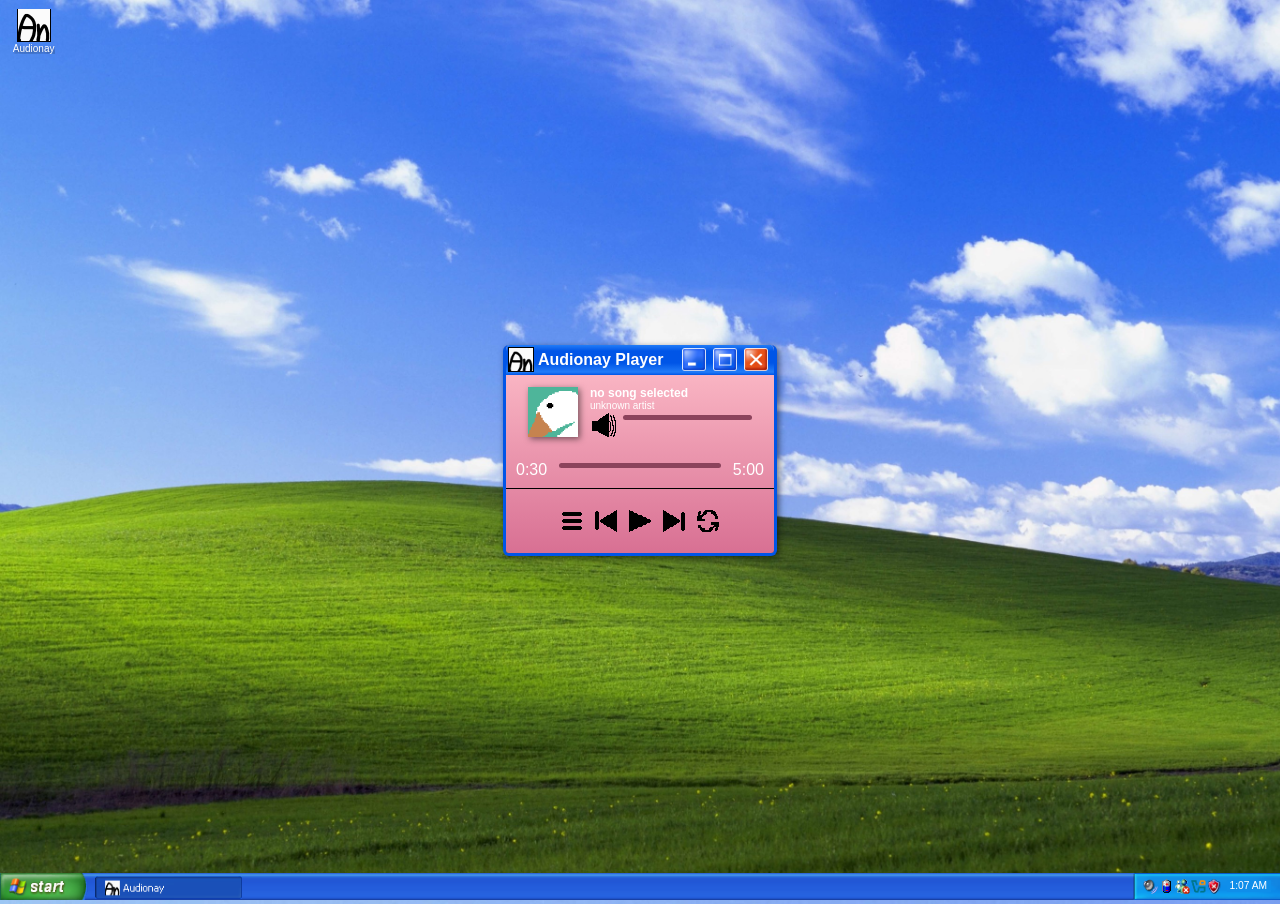
==== commit e9605142: "Audionay V1.0 officially yay" ====
--- a/Audionay/audionay/index.html
+++ b/Audionay/audionay/index.html
@@ -98,6 +98,25 @@
           />
         </div>
         <div class="playlist-items" id="playlist-items"></div>
+        <div class="playlist-footer">
+          <button id="add-song-btn">
+            <img
+              src="./Assets/img/btkadd.svg"
+              draggable="false"
+              alt="add songs"
+              class="add-icon"
+              id="add-icon"
+            />
+          </button>
+          <input type="file" id="song-input" accept="audio/*" multiple hidden />
+          <img
+            src="./Assets/img/btkauto.svg"
+            draggable="false"
+            alt="add songs"
+            class="add-icon"
+            id="auto-btn"
+          />
+        </div>
       </div>
     </div>
     <!--PLAYLIST ABOVE CAUTION-->
--- a/Audionay/audionay/Assets/css/style.css
+++ b/Audionay/audionay/Assets/css/style.css
@@ -179,6 +179,18 @@
   transform: scale(0.9);
 }
 
+.add-icon:hover {
+  filter: invert();
+}
+
+.add-icon:active {
+  transform: scale(0.9);
+}
+
+.add-icon {
+  align-self: center;
+}
+
 .cover {
   width: 50px;
   height: 50px;
@@ -276,6 +288,16 @@
   padding: 1px;
 }
 
+.playlist-footer {
+  padding: 4px 6px;
+}
+
+.playlist-footer button {
+  background: none;
+  font: inherit;
+  font-size: larger;
+}
+
 .playlist {
   position: relative;
   background: rgb(239, 99, 247, 0.607);
